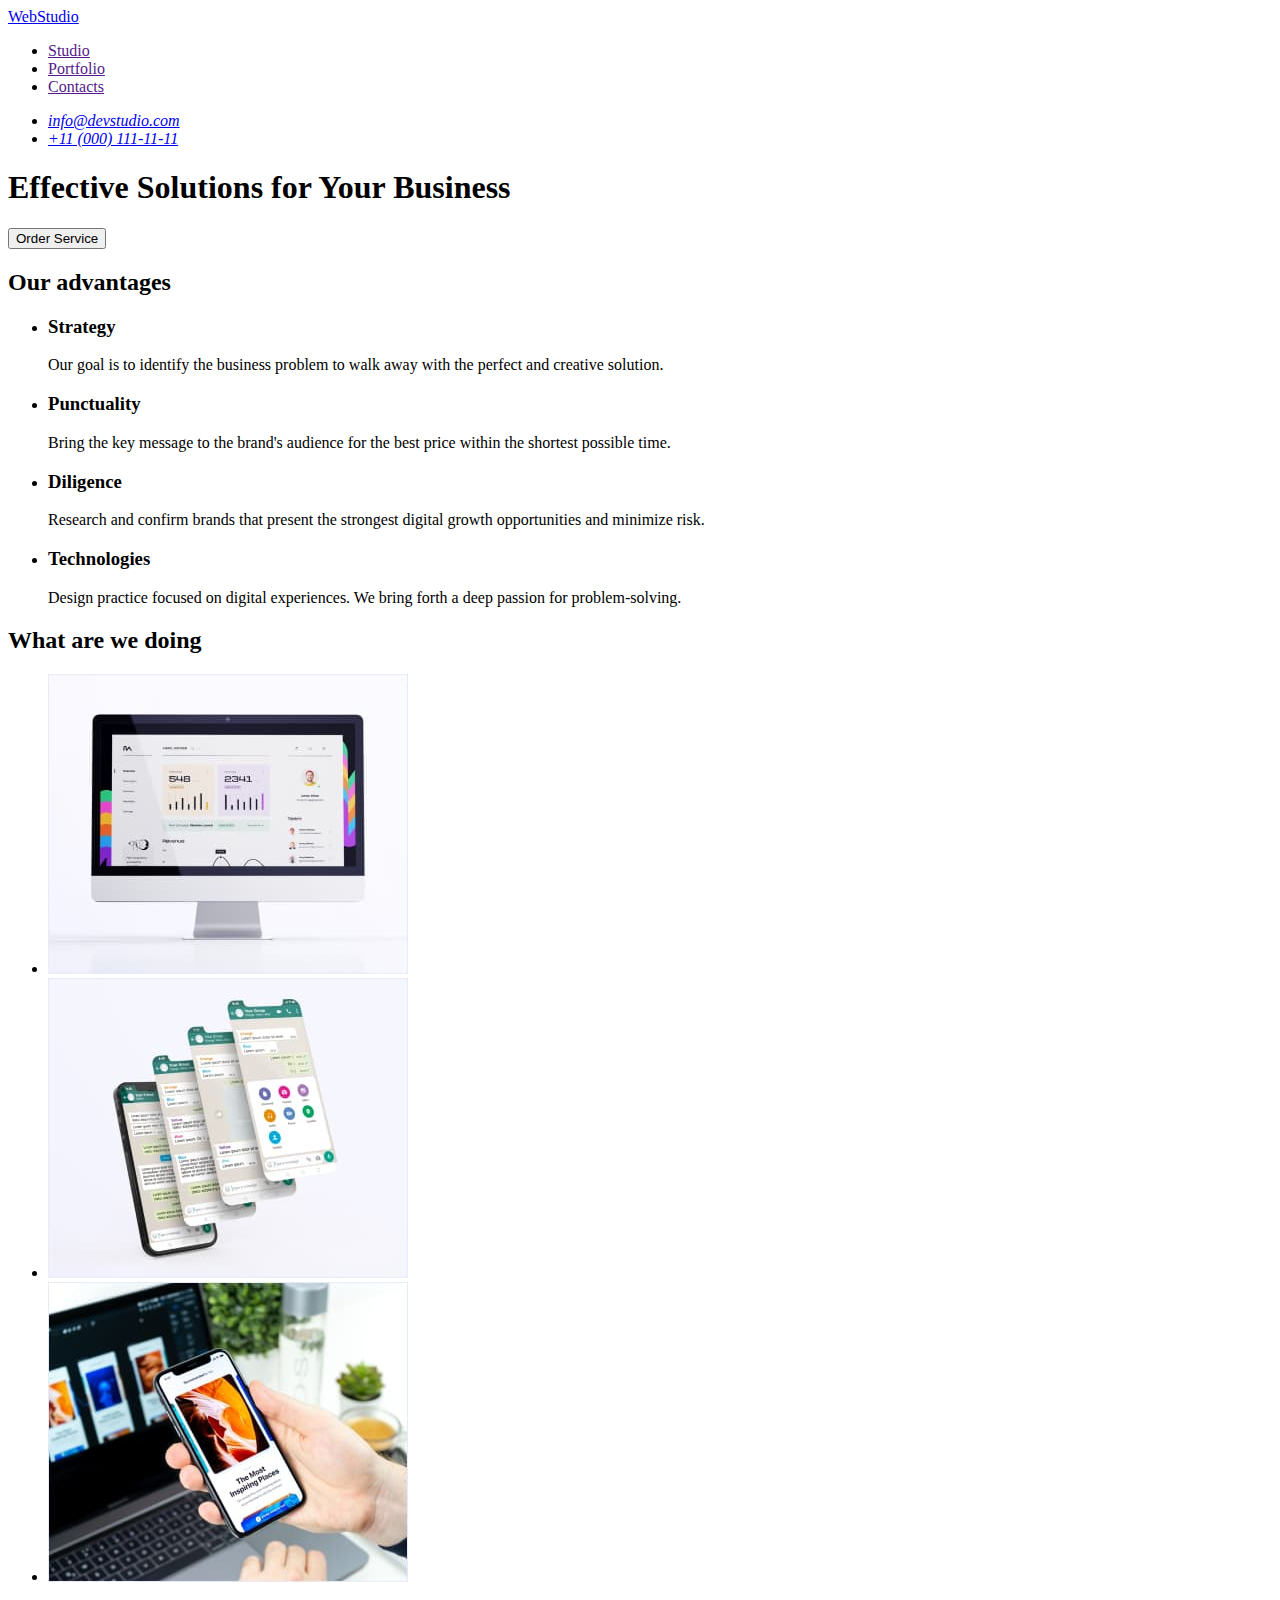
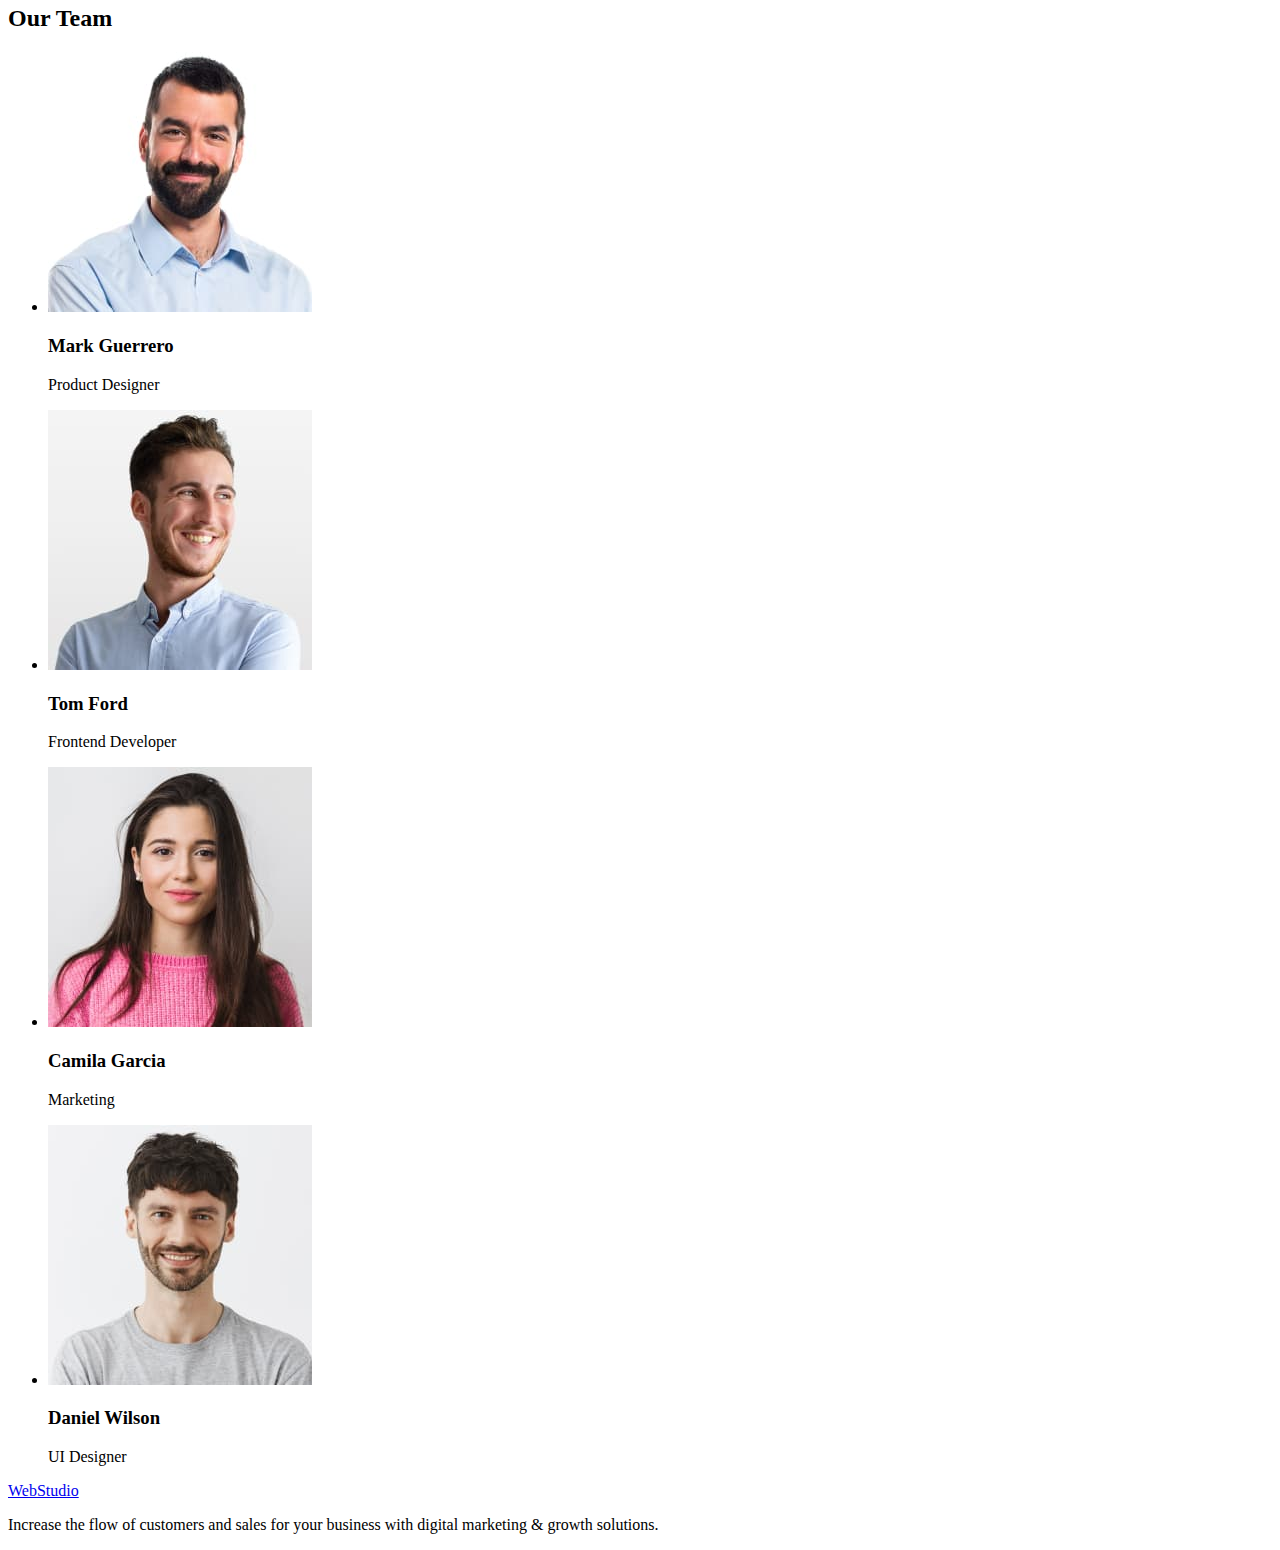
==== index.html @ ac0fe64e "Initial commit" ====
<!DOCTYPE html>
<html lang="en">

<head>
   <meta charset="UTF-8">
   <meta http-equiv="X-UA-Compatible" content="IE=edge">
   <meta name="viewport" content="width=device-width, initial-scale=1.0">
   <title>WebStudio</title>
   <link rel="stylesheet" href="./css/style.css">
</head>

<body>

   <header>
      <nav>
         <a href="./index.html">WebStudio</a>
         <ul>
            <li><a href="">Studio</a></li>
            <li><a href="">Portfolio</a></li>
            <li><a href="">Contacts</a></li>
         </ul>
      </nav>
      <address>
         <ul>
            <li><a href="mailto:info@devstudio.com">info@devstudio.com</a></li>
            <li><a href="tel:+110001111111">+11 (000) 111-11-11</a></li>
         </ul>
      </address>
   </header>

   <main>

      <!-- Hero -->

      <section>
         <h1>Effective Solutions for Your Business</h1>
         <button type="button">Order Service</button>
      </section>

      <!-- Our advantages -->

      <section>
         <h2>Our advantages</h2>
         <ul>
            <li>
               <h3>Strategy</h3>
               <p>Our goal is to identify the business
                  problem to walk away with the perfect and creative solution.</p>
            </li>
            <li>
               <h3>Punctuality</h3>
               <p>Bring the key message to the brand's audience for the best price within the shortest possible time.
               </p>
            </li>
            <li>
               <h3>Diligence</h3>
               <p>Research and confirm brands that present the strongest digital growth opportunities and minimize risk.
               </p>
            </li>
            <li>
               <h3>Technologies</h3>
               <p>Design practice focused on digital experiences. We bring forth a deep passion for problem-solving.</p>
            </li>
         </ul>
      </section>

      <!-- What are we doing -->

      <section>
         <h2>What are we doing</h2>
         <ul>
            <li>
               <img src="./images/pc-applications.jpg" alt="pc applications" width="360" height="300">
            </li>
            <li>
               <img src="./images/mobile-applications.jpg" alt="mobile applications" width="360" height="300">
            </li>
            <li>
               <img src="./images/applications.jpg" alt="applications" width="360" height="300">
            </li>
         </ul>
      </section>

      <!-- Our Team -->

      <section>
         <h2>Our Team</h2>
         <ul>
            <li>
               <img src="./images/mark_guerrero.jpg" alt="Mark Guerrero" width="264">
               <h3>Mark Guerrero</h3>
               <p>Product Designer</p>
            </li>
            <li>
               <img src="./images/tom_ford.jpg" alt="Tom Ford Frontend Develope" width="264">
               <h3>Tom Ford</h3>
               <p>Frontend Developer</p>
            </li>
            <li>
               <img src="./images/camila_garcia.jpg" alt="Camila Garcia Marketing" width="264">
               <h3>Camila Garcia</h3>
               <p>Marketing</p>
            </li>
            <li>
               <img src="./images/daniel_wilson.jpg" alt="Daniel Wilson UI Designer" width="264">
               <h3>Daniel Wilson</h3>
               <p>UI Designer</p>
            </li>
         </ul>
      </section>

   </main>

   <footer>

      <a href="./index.html">WebStudio</a>
      <p>Increase the flow of customers and sales for your business with digital marketing & growth solutions.</p>

   </footer>

</body>

</html>
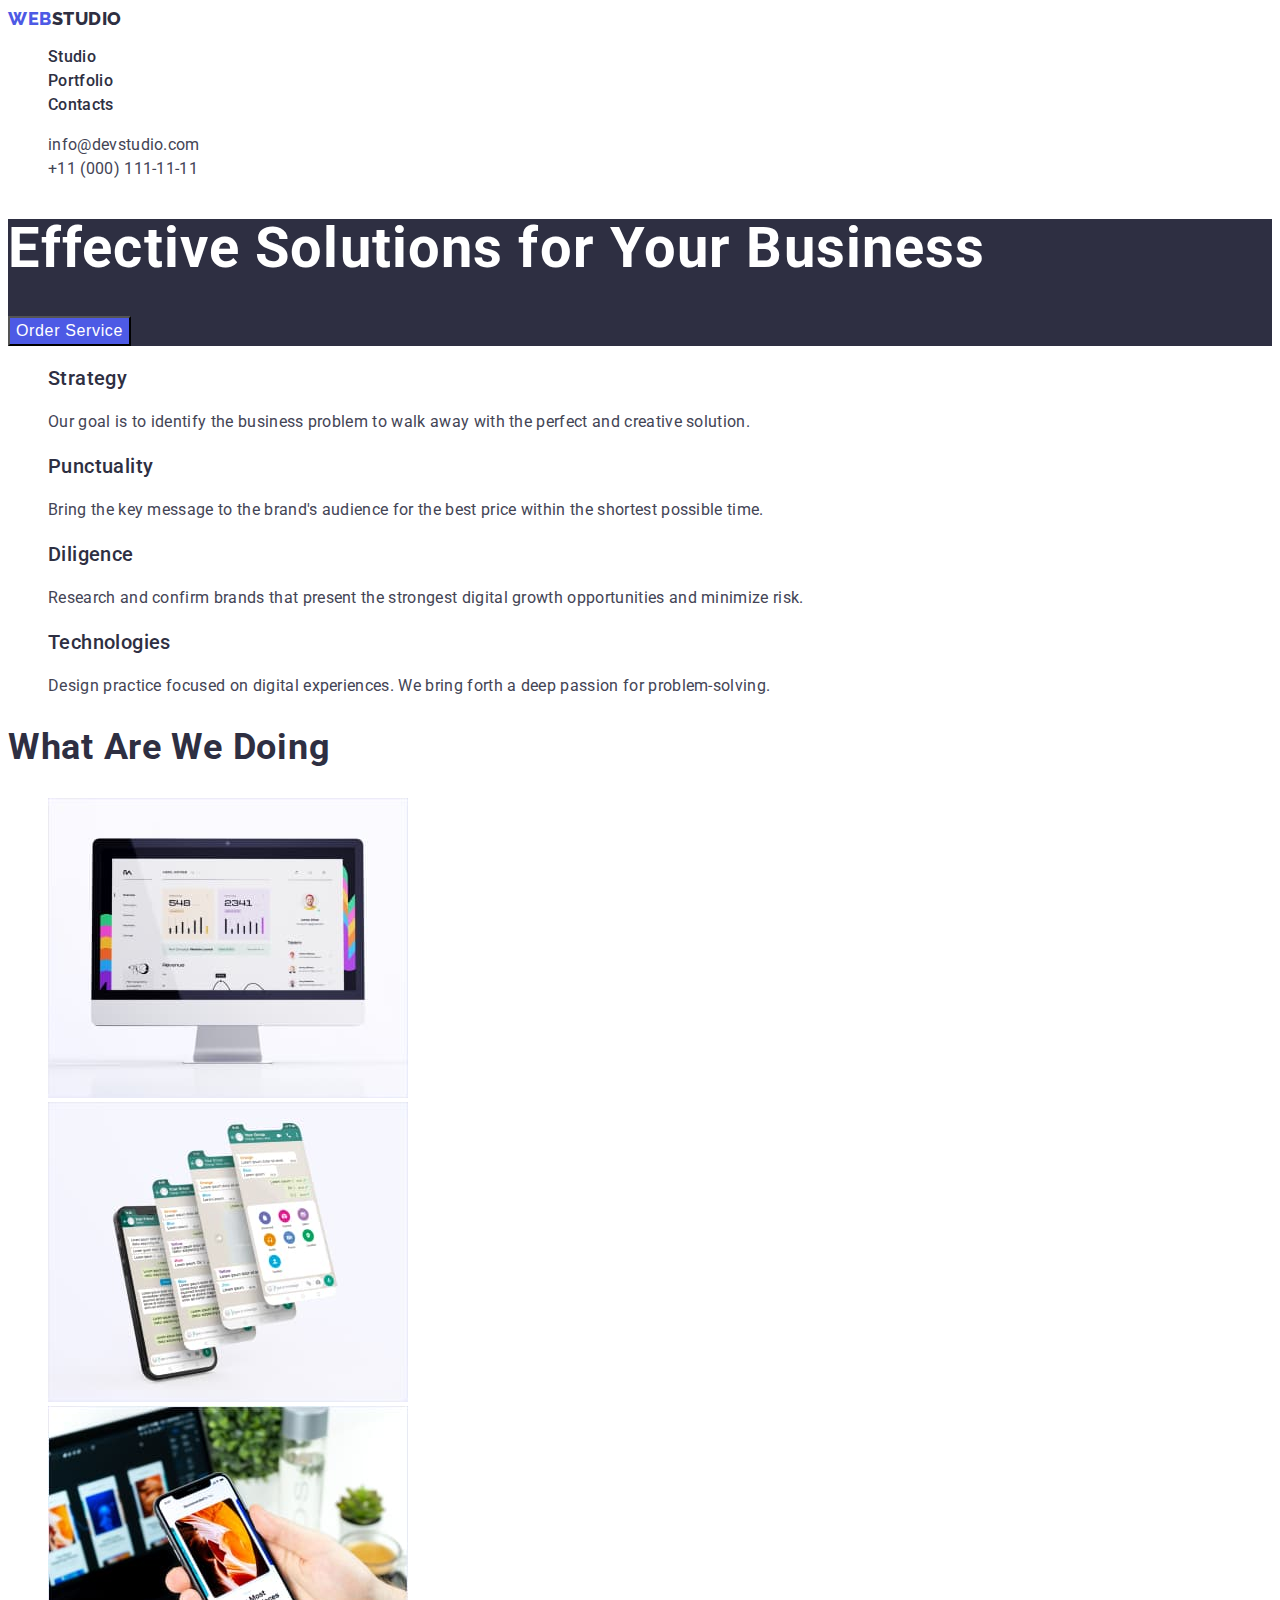
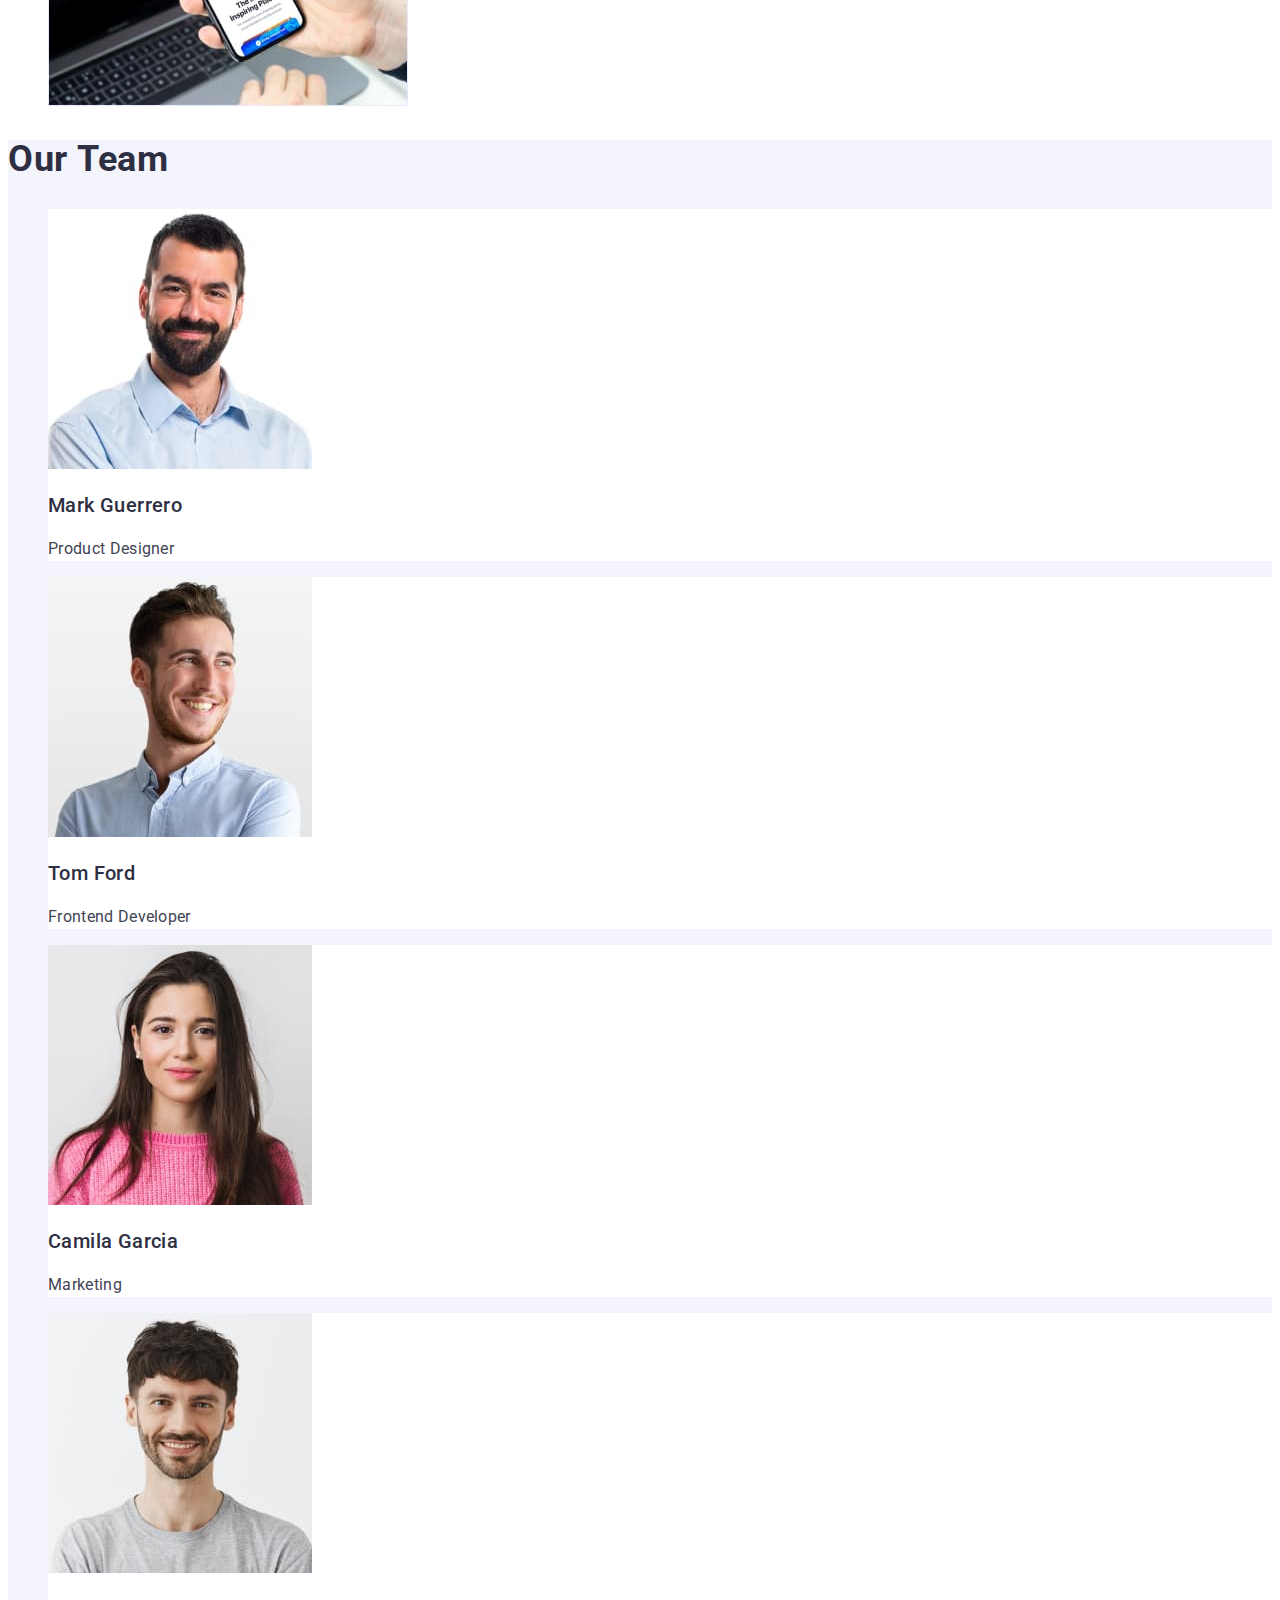
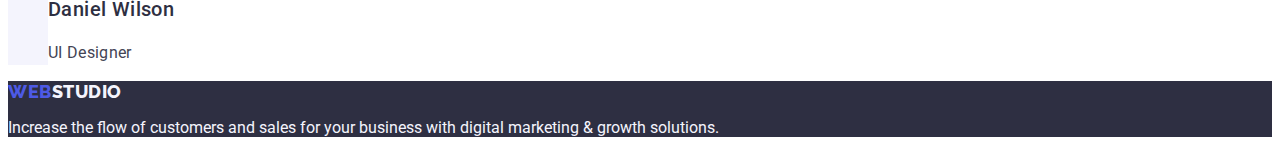
==== commit 4adb84dd: "Added portfolio.html, fonts and background" ====
--- a/index.html
+++ b/index.html
@@ -6,24 +6,43 @@
    <meta http-equiv="X-UA-Compatible" content="IE=edge">
    <meta name="viewport" content="width=device-width, initial-scale=1.0">
    <title>WebStudio</title>
+
+   <link rel="preconnect" href="https://fonts.googleapis.com">
+   <link rel="preconnect" href="https://fonts.gstatic.com" crossorigin>
+   <link
+      href="https://fonts.googleapis.com/css2?family=Raleway:wght@800&family=Roboto:wght@400;500;700;900&display=swap"
+      rel="stylesheet">
+
+
    <link rel="stylesheet" href="./css/style.css">
 </head>
 
 <body>
 
-   <header>
-      <nav>
-         <a href="./index.html">WebStudio</a>
-         <ul>
-            <li><a href="">Studio</a></li>
-            <li><a href="">Portfolio</a></li>
-            <li><a href="">Contacts</a></li>
+   <header class="header">
+      <nav class="header-nav">
+         <a class="logo link" href="./index.html">Web<span class="logo-dark">Studio</span></a>
+         <ul class="header-nav-list list">
+            <li class="header-nav-item">
+               <a class="header-nav-link link" href="./index.html">Studio</a>
+            </li>
+            <li>
+               <a class="header-nav-link link" href="./portfolio.html">Portfolio</a>
+            </li>
+            <li>
+               <a class="header-nav-link link" href="">Contacts</a>
+            </li>
          </ul>
       </nav>
-      <address>
-         <ul>
-            <li><a href="mailto:info@devstudio.com">info@devstudio.com</a></li>
-            <li><a href="tel:+110001111111">+11 (000) 111-11-11</a></li>
+      <address class="header-address">
+         <ul class="header-address-list list">
+            <li class="header-address-item">
+               <a class="header-address-link link" href="mailto:info@devstudio.com">info@devstudio.com</a>
+            </li>
+            <li class="header-address-item">
+               <a class="header-address-link link" href="tel:+110001111111">+11 (000)
+                  111-11-11</a>
+            </li>
          </ul>
       </address>
    </header>
@@ -32,89 +51,96 @@
 
       <!-- Hero -->
 
-      <section>
-         <h1>Effective Solutions for Your Business</h1>
-         <button type="button">Order Service</button>
+      <section class="hero">
+         <h1 class="hero-title">Effective Solutions for Your Business</h1>
+         <button class="hero-btn" type="button">Order Service</button>
       </section>
 
       <!-- Our advantages -->
 
-      <section>
-         <h2>Our advantages</h2>
-         <ul>
-            <li>
-               <h3>Strategy</h3>
-               <p>Our goal is to identify the business
+      <section class="advantages">
+         <h2 class="advantages-title-hidden" hidden>Our advantages</h2>
+         <ul class="advantages-list list">
+            <li class="advantages-item">
+               <h3 class="advantages-subtitle">Strategy</h3>
+               <p class="advantages-descr">Our goal is to identify the business
                   problem to walk away with the perfect and creative solution.</p>
             </li>
-            <li>
-               <h3>Punctuality</h3>
-               <p>Bring the key message to the brand's audience for the best price within the shortest possible time.
+            <li class="advantages-item">
+               <h3 class="advantages-subtitle">Punctuality</h3>
+               <p class="advantages-descr">Bring the key message to the brand's audience for the best price within the
+                  shortest possible time.
                </p>
             </li>
-            <li>
-               <h3>Diligence</h3>
-               <p>Research and confirm brands that present the strongest digital growth opportunities and minimize risk.
+            <li class="advantages-item">
+               <h3 class="advantages-subtitle">Diligence</h3>
+               <p class="advantages-descr">Research and confirm brands that present the strongest digital growth
+                  opportunities and minimize risk.
                </p>
             </li>
-            <li>
-               <h3>Technologies</h3>
-               <p>Design practice focused on digital experiences. We bring forth a deep passion for problem-solving.</p>
+            <li class="advantages-item">
+               <h3 class="advantages-subtitle">Technologies</h3>
+               <p class="advantages-descr">Design practice focused on digital experiences. We bring forth a deep passion
+                  for problem-solving.</p>
             </li>
          </ul>
       </section>
 
       <!-- What are we doing -->
 
-      <section>
-         <h2>What are we doing</h2>
-         <ul>
-            <li>
-               <img src="./images/pc-applications.jpg" alt="pc applications" width="360" height="300">
+      <section class="projects">
+         <h2 class="projects-title">What are we doing</h2>
+         <ul class="projects-list list">
+            <li class="projects-item">
+               <img class="projects-img" src="./images/works/pc-applications.jpg" alt="pc applications" width="360"
+                  height="300">
             </li>
-            <li>
-               <img src="./images/mobile-applications.jpg" alt="mobile applications" width="360" height="300">
+            <li class="projects-item">
+               <img class="projects-img" src="./images//works/mobile-applications.jpg" alt="mobile applications"
+                  width="360" height="300">
             </li>
-            <li>
-               <img src="./images/applications.jpg" alt="applications" width="360" height="300">
+            <li class="projects-item">
+               <img class="projects-img" src="./images//works/applications.jpg" alt="applications" width="360"
+                  height="300">
             </li>
          </ul>
       </section>
 
       <!-- Our Team -->
 
-      <section>
-         <h2>Our Team</h2>
-         <ul>
-            <li>
-               <img src="./images/mark_guerrero.jpg" alt="Mark Guerrero" width="264">
-               <h3>Mark Guerrero</h3>
-               <p>Product Designer</p>
+      <section class="team">
+         <h2 class="team-title">Our Team</h2>
+         <ul class="team-list list">
+            <li class="team-item">
+               <img class="team-img" src="./images//team/mark-guerrero.jpg" alt="Mark Guerrero" width="264">
+               <h3 class="team-subtitle">Mark Guerrero</h3>
+               <p class="team-descr">Product Designer</p>
             </li>
-            <li>
-               <img src="./images/tom_ford.jpg" alt="Tom Ford Frontend Develope" width="264">
-               <h3>Tom Ford</h3>
-               <p>Frontend Developer</p>
+            <li class="team-item">
+               <img class="team-img" src="./images//team/tom-ford.jpg" alt="Tom Ford Frontend Develope" width="264">
+               <h3 class="team-subtitle">Tom Ford</h3>
+               <p class="team-descr">Frontend Developer</p>
             </li>
-            <li>
-               <img src="./images/camila_garcia.jpg" alt="Camila Garcia Marketing" width="264">
-               <h3>Camila Garcia</h3>
-               <p>Marketing</p>
+            <li class="team-item">
+               <img class="team-img" src="./images//team/camila-garcia.jpg" alt="Camila Garcia Marketing" width="264">
+               <h3 class="team-subtitle">Camila Garcia</h3>
+               <p class="team-descr">Marketing</p>
             </li>
-            <li>
-               <img src="./images/daniel_wilson.jpg" alt="Daniel Wilson UI Designer" width="264">
-               <h3>Daniel Wilson</h3>
-               <p>UI Designer</p>
+            <li class="team-item">
+               <img class="team-img" src="./images//team/daniel-wilson.jpg" alt="Daniel Wilson UI Designer" width="264">
+               <h3 class="team-subtitle">Daniel Wilson</h3>
+               <p class="team-descr">UI Designer</p>
             </li>
          </ul>
       </section>
 
    </main>
 
-   <footer>
+   <footer class="footer">
 
-      <a href="./index.html">WebStudio</a>
-      <p>Increase the flow of customers and sales for your business with digital marketing & growth solutions.</p>
+      <a class="logo link" href="./index.html">Web<span class="logo-light">Studio</span></a>
+      <p class="footer-descr">Increase the flow of customers and sales for your business with digital marketing & growth
+         solutions.</p>
 
    </footer>
 
--- a/css/style.css
+++ b/css/style.css
@@ -0,0 +1,262 @@
+/* Fonts mame */
+/* font-family: 'Raleway', sans-serif;
+font-family: 'Roboto', sans-serif; */
+
+/* Variables color*/
+
+:root {
+  --iris: #4d5ae5;
+  --navy-blue: #2e2f42;
+  --slate: #434455;
+  --ocean: #404bbf;
+  --cloud: #f4f4fd;
+  --white: #fff;
+  --cornflower: #e7e9fc;
+}
+
+/* Base styles */
+
+body {
+  font-family: 'Roboto', sans-serif;
+  color: var(--slate);
+}
+
+.logo {
+  font-family: 'Raleway';
+  font-style: normal;
+  font-weight: 800;
+  font-size: 18px;
+  line-height: 1.17;
+  letter-spacing: 0.03em;
+  text-transform: uppercase;
+  color: var(--iris);
+}
+
+.link {
+  text-decoration: none;
+}
+
+.list {
+  list-style: none;
+}
+
+/* ----------------HEADER--------------- */
+
+.header {
+}
+.header-nav {
+}
+
+.logo-dark {
+  color: var(--navy-blue);
+}
+
+.header-nav-list {
+}
+.header-nav-item {
+}
+
+.header-nav-link {
+  font-weight: 500;
+  line-height: 1.5;
+  letter-spacing: 0.02em;
+  color: var(--navy-blue);
+}
+
+.header-nav-link:hover,
+.header-nav-link:focus {
+  color: var(--ocean);
+}
+
+.header-address {
+  font-style: normal;
+}
+.header-address-list {
+}
+.header-address-item {
+}
+.header-address-mail {
+}
+.header-address-phone {
+}
+
+.header-address-link {
+  line-height: 1.5;
+  letter-spacing: 0.02em;
+  color: var(--slate);
+}
+
+.header-address-link:hover,
+.header-address-link:focus {
+  color: var(--ocean);
+}
+
+/* ----------------HERO--------------- */
+
+.hero {
+  background-color: var(--navy-blue);
+}
+
+.hero-title {
+  font-size: 56px;
+  line-height: 1.07;
+  letter-spacing: 0.02em;
+  color: var(--white);
+}
+
+.hero-btn {
+  font-size: 16px;
+  line-height: 1.5;
+  letter-spacing: 0.04em;
+  color: var(--white);
+  background-color: var(--iris);
+}
+
+.hero-btn:hover,
+.hero-btn:focus {
+  background-color: var(--ocean);
+}
+
+/* ----------------ADVANTEGES--------------- */
+
+.advantages {
+}
+.advantages-title-hidden {
+}
+.advantages-list {
+}
+.advantages-item {
+}
+.advantages-subtitle {
+  font-weight: 500;
+  font-size: 20px;
+  line-height: 1.2;
+  letter-spacing: 0.02em;
+  color: var(--navy-blue);
+}
+
+.advantages-descr {
+  line-height: 1.5;
+  letter-spacing: 0.02em;
+}
+
+/* ----------------PROJECTS--------------- */
+
+.projects {
+}
+
+.projects-title {
+  font-size: 36px;
+  line-height: 1.11;
+  letter-spacing: 0.02em;
+  text-transform: capitalize;
+  color: var(--navy-blue);
+}
+
+.projects-list {
+}
+.projects-item {
+}
+.projects-img {
+}
+
+/* ----------------TEAM--------------- */
+
+.team {
+  background-color: var(--cloud);
+}
+
+.team-title {
+  font-size: 36px;
+  line-height: 1.11;
+  letter-spacing: 0.02em;
+  text-transform: capitalize;
+  color: var(--navy-blue);
+}
+
+.team-list {
+}
+
+.team-item {
+  background-color: var(--white);
+}
+
+.team-img {
+}
+
+.team-subtitle {
+  font-weight: 500;
+  font-size: 20px;
+  line-height: 1.2;
+  letter-spacing: 0.02em;
+  color: var(--navy-blue);
+}
+
+.team-descr {
+  line-height: 1.5;
+  letter-spacing: 0.02em;
+}
+
+/* ----------------FOOTER--------------- */
+
+.footer {
+  background-color: var(--navy-blue);
+}
+
+.logo-light {
+  color: var(--cloud);
+}
+
+.footer-descr {
+  color: var(--cloud);
+}
+
+/* ----------------PORTFOLIO--------------- */
+
+.portfolio {
+}
+.portfolio-title-hidden {
+}
+.portfolio-list {
+}
+
+.portfolio-list-item {
+}
+
+.portfolio-btn {
+  font-size: 16px;
+  line-height: 1.5;
+  letter-spacing: 0.04em;
+  color: var(--iris);
+  background-color: var(--cloud);
+  border: 1px solid var(--cornflower);
+  border-radius: 4px;
+}
+
+.btn-active {
+  background-color: var(--ocean);
+  color: var(--white);
+  box-shadow: 0px 3px 1px rgba(0, 0, 0, 0.1), 0px 2px 1px rgba(0, 0, 0, 0.08),
+    0px 2px 2px rgba(0, 0, 0, 0.12);
+}
+
+.portfolio-projects {
+}
+.portfolio-projects-item {
+  background-color: var(--white);
+  border: 1px solid var(--cornflower);
+}
+.portfolio-img {
+}
+.portfolio-subtitle {
+  font-weight: 500;
+  font-size: 20px;
+  line-height: 1.2;
+  letter-spacing: 0.02em;
+  color: var(--navy-blue);
+}
+.portfolio-projects-descr {
+  line-height: 1.5;
+  letter-spacing: 0.02em;
+  color: var(--slate);
+}
